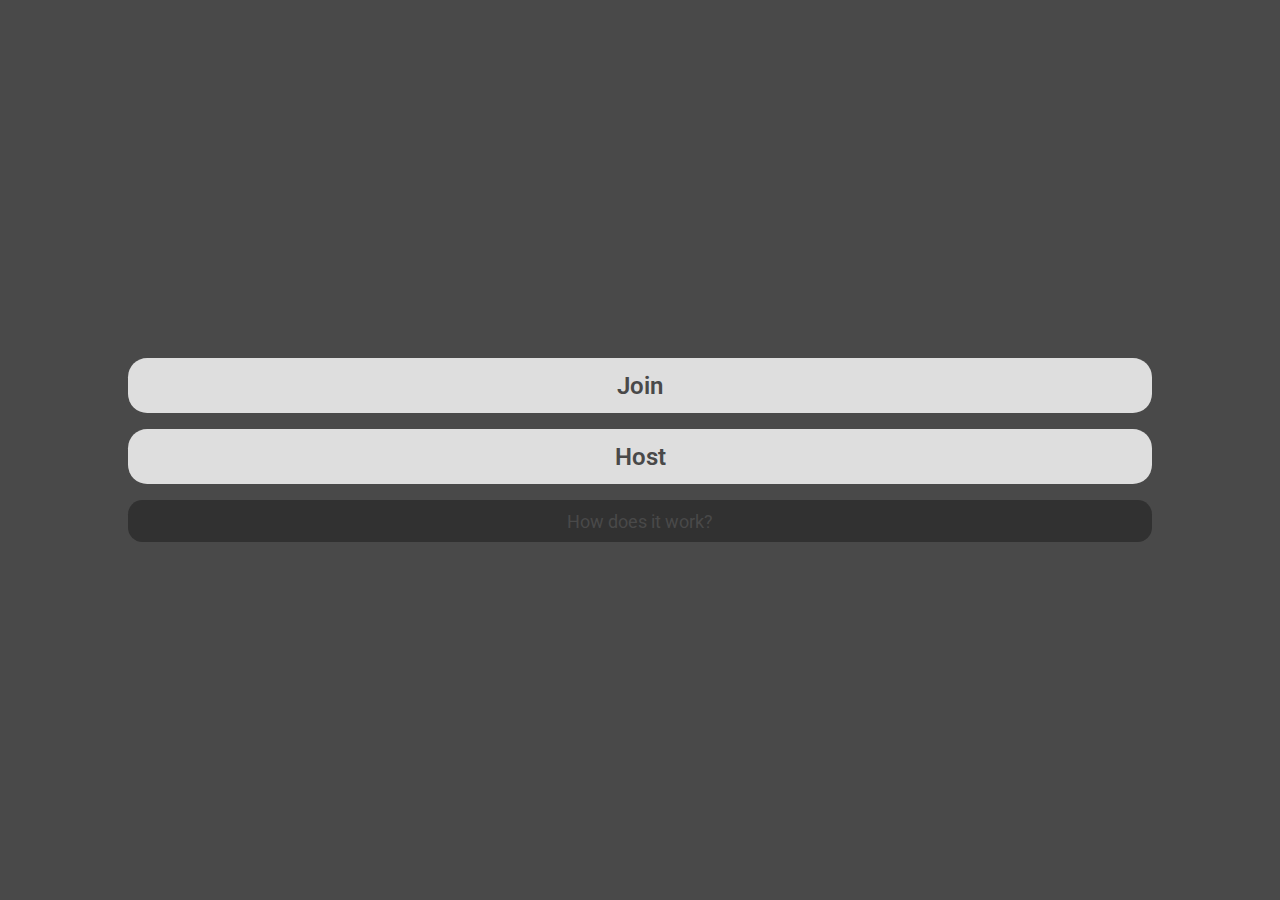
==== index.html @ 411f3c09 "landing page" ====
<!DOCTYPE html>
<html lang="en">
<head>
    <meta charset="UTF-8">
    <meta http-equiv="X-UA-Compatible" content="IE=edge">
    <meta name="viewport" content="width=device-width, initial-scale=1.0">
    <title>pokerCalc</title>
    <link rel="preconnect" href="https://fonts.googleapis.com">
    <link rel="preconnect" href="https://fonts.gstatic.com" crossorigin>
    <link href="https://fonts.googleapis.com/css2?family=Roboto:wght@100;200;300;400;500;600;700;800&display=swap" rel="stylesheet">
    <link rel="stylesheet" href="styles.css">
    <script src="script.js"></script>
</head>
<body>
    <div class="main-button">
        <span class="button">Join</span>
        <span class="button">Host</span>
        <span class="button" id="wiki">How does it work?</span>
    </div>
</body>
</html>
---- styles.css ----
body{
    background-color: rgb(73, 73, 73);
    font-family: 'Roboto', sans-serif;
    font-weight: 600;
    display: flex;
    flex-direction: column;
    justify-content: center;
    align-items: center;
    height: 100vh;
    margin: 0;
    padding: 0;
}
.main-button{
    display: flex;
    flex-direction: column;
    margin: 2em;
    gap: 1em;
    width: 80%;
}
span{
    display: flex;
    align-items: center;
    justify-content: center;
    color: #494949;
}
#wiki{
    font-weight: 400;
    font-size: large;
    background-color: #313131;
}
.button{
    background-color: #DEDEDE;
    min-height: 2.3em;
    text-align: center;
    border-radius: .8em;

    font-size: x-large;
}
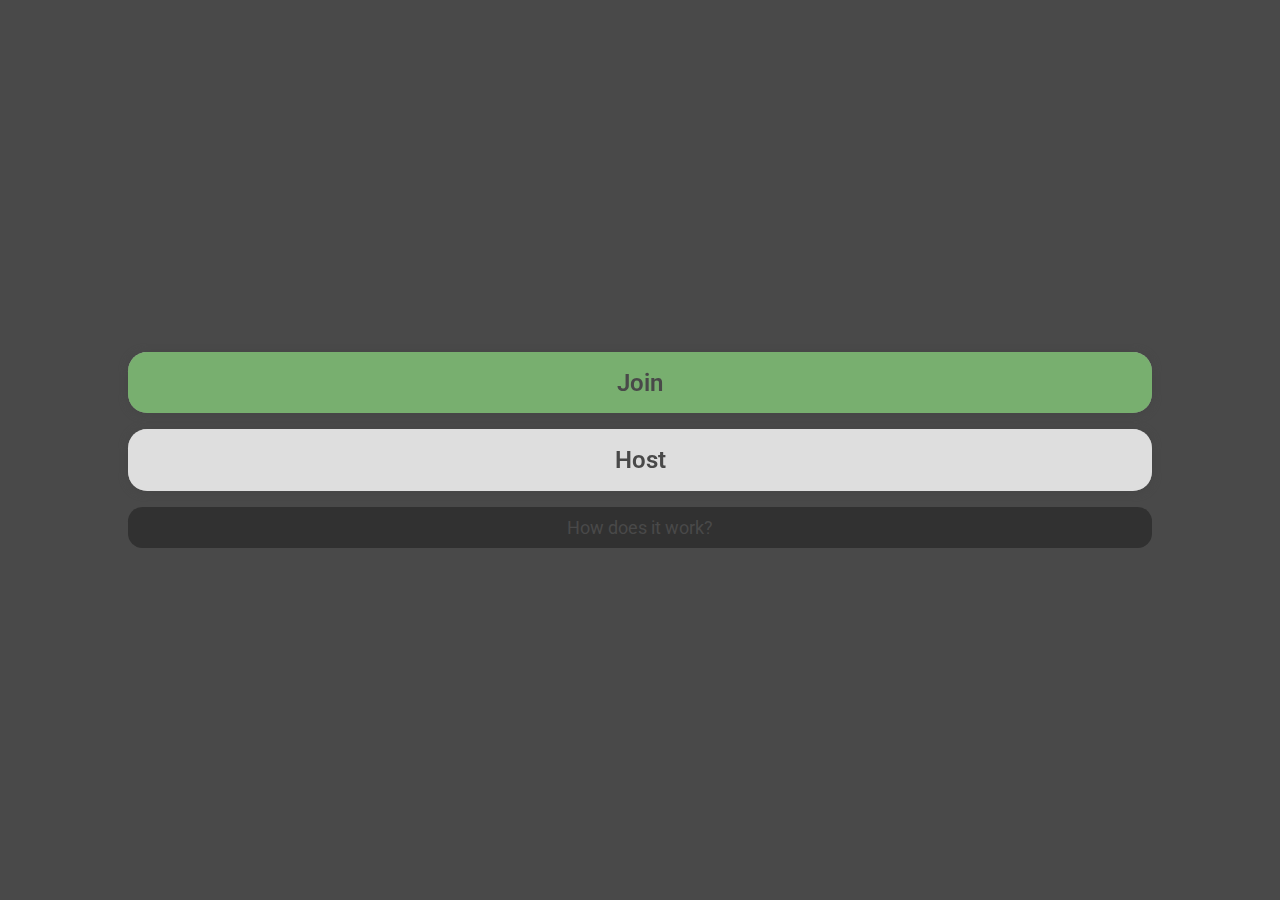
==== commit 1a9ffd4b: "menus" ====
--- a/index.html
+++ b/index.html
@@ -9,13 +9,19 @@
     <link rel="preconnect" href="https://fonts.gstatic.com" crossorigin>
     <link href="https://fonts.googleapis.com/css2?family=Roboto:wght@100;200;300;400;500;600;700;800&display=swap" rel="stylesheet">
     <link rel="stylesheet" href="styles.css">
-    <script src="script.js"></script>
 </head>
 <body>
     <div class="main-button">
-        <span class="button">Join</span>
-        <span class="button">Host</span>
-        <span class="button" id="wiki">How does it work?</span>
+        <div class="button" id="join_button">
+            <span id="join_title">Join</span>
+        </div>
+        <div class="button" id="host_button">
+            <span id="host_title">Host</span>
+        </div>
+        <div class="button" id="wiki">
+            <span id="wiki_title">How does it work?</span>
+        </div>
     </div>
+    <script src="script.js"></script>
 </body>
 </html>--- a/styles.css
+++ b/styles.css
@@ -17,7 +17,7 @@
     gap: 1em;
     width: 80%;
 }
-span{
+.button{
     display: flex;
     align-items: center;
     justify-content: center;
@@ -35,4 +35,111 @@
     border-radius: .8em;
 
     font-size: x-large;
+}
+#join_title, #host_title{
+    padding-top: .7em;
+    padding-bottom: .7em;
+    border-radius: .8em;
+    width: 100%;
+    background-color: #78AF6F;
+    filter: drop-shadow(0px 1px 4px #454545);
+}
+#host_title{
+    background-color: #DEDEDE;
+    grid-column: 1/-1;
+}
+#join_button{
+    display: flex;
+    flex-direction: column;
+    gap: .5em;
+}
+#host_button{
+    display: grid;
+    grid-template-columns: repeat(2, 1fr);
+    gap: .4em;
+}
+.input{
+    height: 4em;
+    width: 93%;
+    border: 0;
+    border-radius: .8em;
+    background-color: #C6C6C6;
+    text-align: center;
+    font-weight: 700;
+}
+.input::placeholder {
+    font-weight: 200;
+    font-size: larger;
+}
+.select_chip_text,
+.buy_in_input,
+.buy_in_text,
+.name_field_in {
+    font-size: large;
+    font-weight: 500;
+}
+.chip_option {
+    position: relative;
+}
+.chip_img {
+    width: 4em;
+}
+.val_select {
+    position: absolute;
+    top: 46%;
+    left: 50%;
+    transform: translate(-50%, -50%);
+
+    display: flex;
+    justify-content: space-between;
+    align-items: center;
+    background-color: #313131;
+    padding: .3em;
+    padding-right: .8em;
+    padding-left: .8em;
+    border: 2px solid #DEDEDE;
+    border-radius: .8em;
+    color: #FFFFFF;
+    font-size: large;
+    font-weight: 500;
+    width: 5em;
+}
+.buy_in_div{
+    display: flex;
+    align-items: center;
+    justify-content: space-between;
+    padding: .6em;
+    gap: .6em;
+}
+#buy_in_input{
+    font-family: 'Roboto', sans-serif;
+    font-weight: 600;
+    font-size: x-large;
+    flex: 2;
+    height: 2em;
+}
+#buy_in_input::placeholder{
+font-weight: 600;
+    font-size: x-large;
+}
+#buy_in_text{
+    flex: 1.5;
+}
+/* #val_disp_in{
+    border: 0;
+    background-color: #313131;
+    color: #FFFFFF;
+    width: 3em;
+    font-weight: 700;
+    font-size: large;
+} */
+
+#name_field_in {
+    height: 3em;
+    margin-bottom: .8em;
+}
+
+#name_field_div{
+    padding: 0;
+    margin: 0;
 }